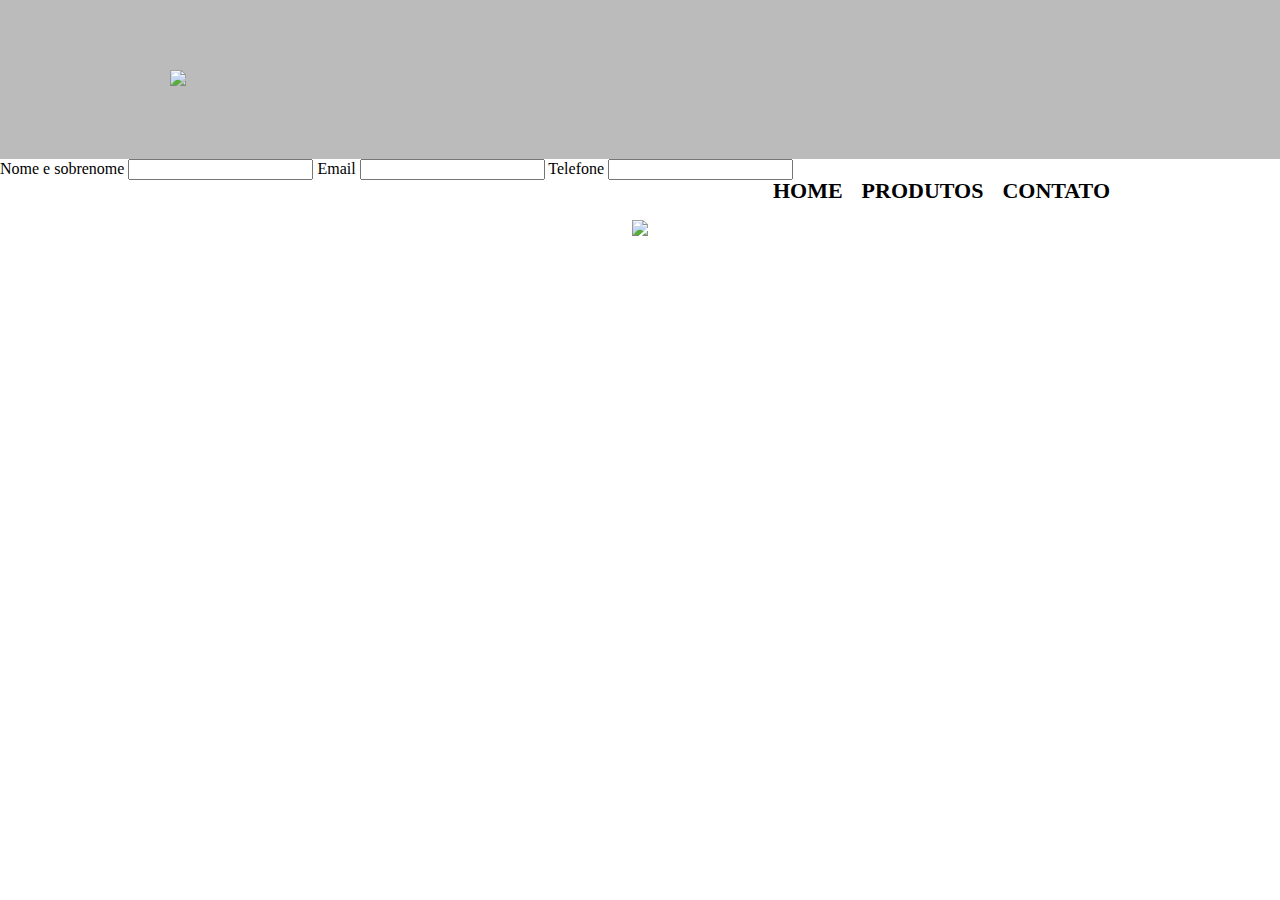
==== contato.html @ ff1cbb9c "Add files via upload" ====
<!DOCTYPE html>
<html>
  <head>
    <meta charset="UTF-8">
    <title>Contato- Barbearia Alura</title>

    <link rel="stylesheet" href="reset.css">
    <link rel="stylesheet" href="produtos.css">
  </head>
  <body>
   <header>
    <div class="caixa">
   	  <h1><img src="https://live.staticflickr.com/65535/52124426763_0314d634c0_m.jpg"></h1>
      
      <nav>
   	  <ul>
   	  	<li><a href="index.html">Home</a></li>
   	  	<li><a href="produtos.html">Produtos</a></li>
   	  	<li><a href="contato.html">Contato</a></li>
   	    </ul>
       </nav>
      </div>
    </header>

    </main>
      <form>
        
        <label form="nomesobrenome"> Nome e sobrenome</label>
        <input type="text" id="nomesobrenome">

        <label form="email"> Email </label>
        <input type="text" id="email">

        <label form="telefone"> Telefone </label>
        <input type="text" id="telefone">

        
        



    <footer>
      <img src="https://live.staticflickr.com/65535/52197020566_b8f795655a_m.jpg">
      <p class="Copyright">&copy; Copyright Barbearia alura - 2019
    </footer>
  </body>
</html>
---- produtos.css ----
header{
	background: #BBBBBB;
    padding: 70px 0;
}

.caixa {
	position: relative;
	width: 940px;
	margin: 0 auto;
}

nav {
    position: absolute;
    top: 110px;
    right: 0;

}




nav li{
    display: inline;
    margin: 0 0 0 15px;

}

nav a{
	text-transform: uppercase;
	color: #000000;
	font-weight: bold;
	font-size: 22px;
	text-decoration: none;
}

nav a:hover{
	color: #C78C19;
	text-decoration: underline;
}

.produtos li:hover {   
    border-color: #C78C19;    

}

.produtos li:active{
	border-color: #088C19;

}

.produtos li:hover h2{
    font-size: 40px;
}


.produtos{
	width: 940px;
	margin: 0 auto;
	padding: 50px 0;
}

.produtos li{
	display: inline-block;
	text-align: center;
	width: 30%;
	vertical-align: top;
	margin: 0 1.5%;
	padding: 30px 20px;
	box-sizing: border-box;
	border: 2px solid #000000;
	border-radius: 10px;
}

.produtos h2{
	font-size: 30px;
	font-weight: bold;
}

.produto-descricao{
	font-size: 18px;
}

.produto-preco{
	font-size: 22px;
	font-weight: bold;
	margin: 10px 0 0;
	margin-top: 10px;
}

footer{
	text-align: center;
	background: url("https://live.staticflickr.com/65535/52124393431_aa20678b42_w.jpg");
	padding: 40px 0;
}

.Copyright {
    color: #FFFFFF;
    font-size: 13px;
    margin: 20px 0 0;
}
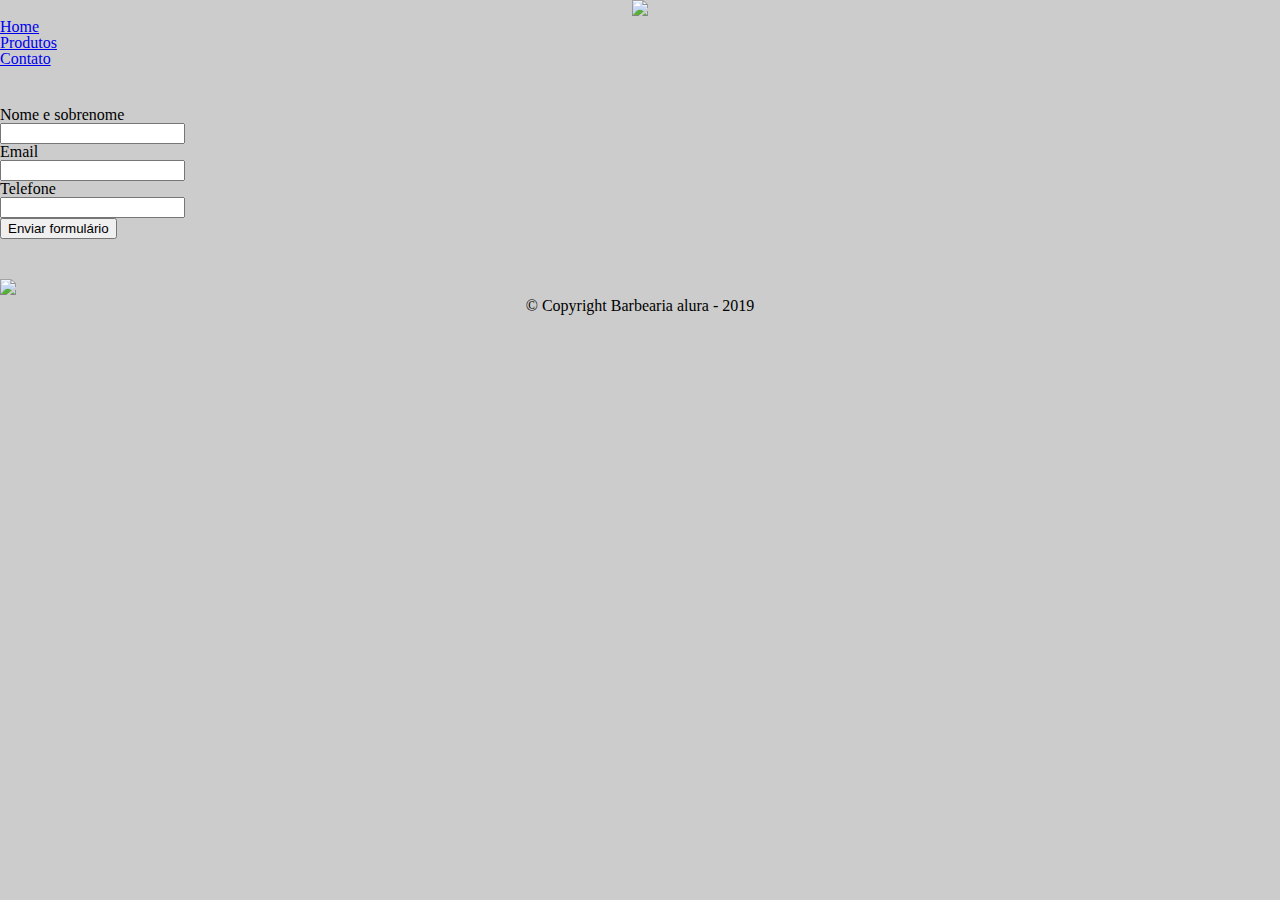
==== commit 96b82ad0: "Add files via upload" ====
--- a/contato.html
+++ b/contato.html
@@ -5,7 +5,7 @@
     <title>Contato- Barbearia Alura</title>
 
     <link rel="stylesheet" href="reset.css">
-    <link rel="stylesheet" href="produtos.css">
+    <link rel="stylesheet" href="style.css">
   </head>
   <body>
    <header>
@@ -34,10 +34,8 @@
         <label form="telefone"> Telefone </label>
         <input type="text" id="telefone">
 
-        
-        
-
-
+        <input type="submit" value="Enviar formulário">
+      </form>
 
     <footer>
       <img src="https://live.staticflickr.com/65535/52197020566_b8f795655a_m.jpg">
--- a/style.css
+++ b/style.css
@@ -0,0 +1,45 @@
+ body {
+   background: #CCCCCC
+ }
+
+#banner {
+   
+}
+
+h1 {
+   text-align: center
+}
+
+
+ p {
+    text-align: center
+ }
+
+ #missao {
+  font-size: 20px
+
+ }
+
+
+em strong {
+   color: #FF0000;
+}
+
+main {
+   width: 940px;
+   margin: 0 auto;
+}
+
+form{
+   margin: 40px 0;
+}
+
+form label{
+   display: block;
+}
+
+form input{
+   display: block;
+}
+
+
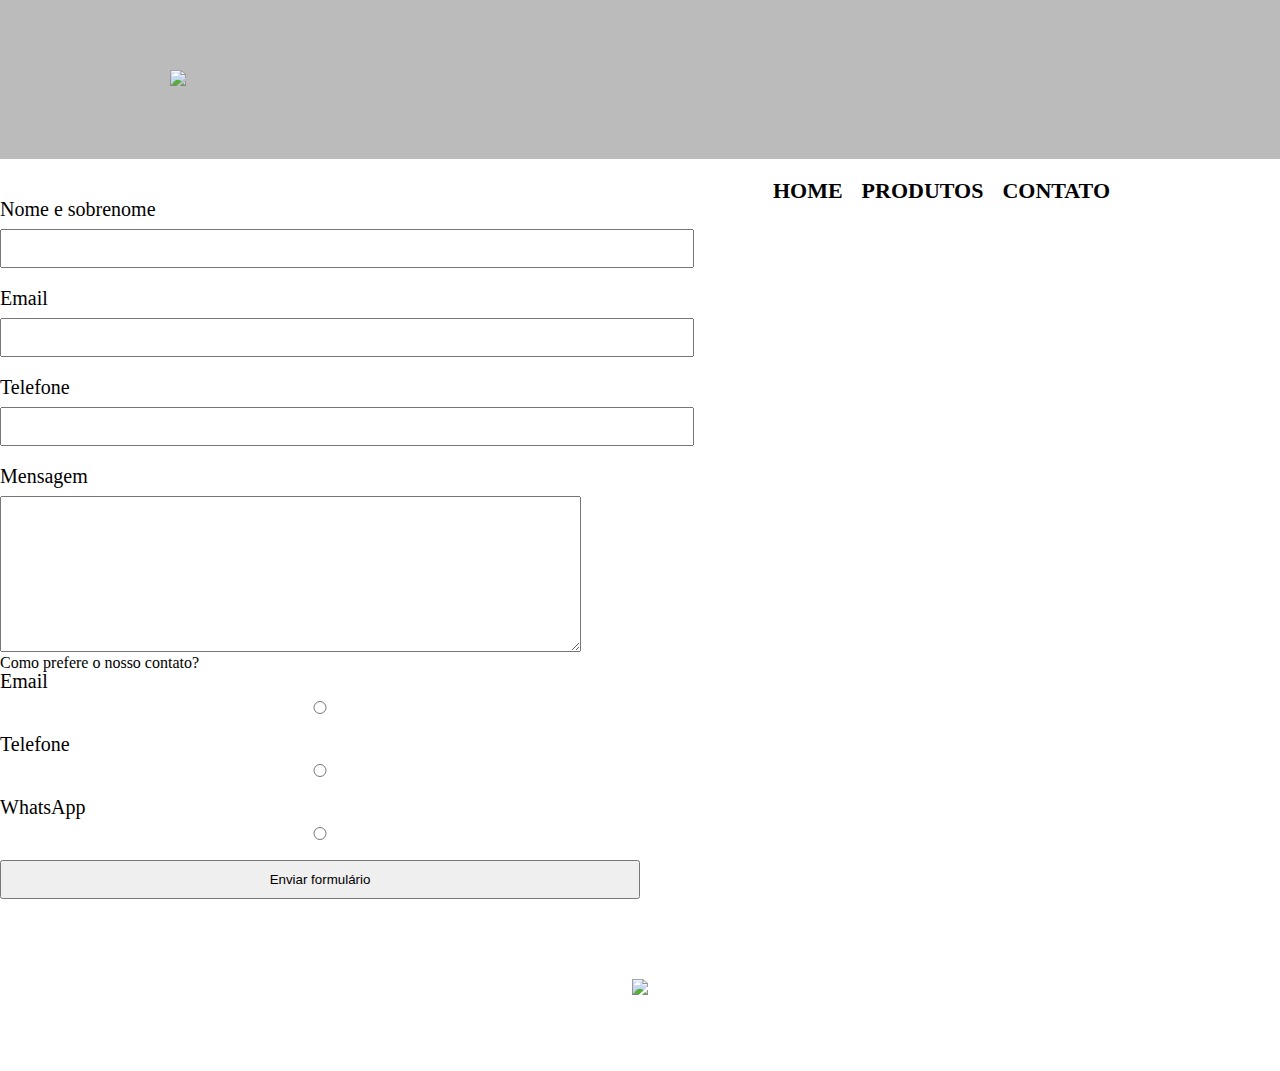
==== commit a424603b: "Add files via upload" ====
--- a/contato.html
+++ b/contato.html
@@ -34,6 +34,19 @@
         <label form="telefone"> Telefone </label>
         <input type="text" id="telefone">
 
+        <label for="mensagem">Mensagem</label>
+        <textarea cols="70" rows="10" id="mensagem"></textarea>
+       <div>
+        <p> Como prefere o nosso contato?</p>
+        <label for="radio-email">Email</label>
+        <input type="radio" name="contato" value="email" id="radio-email">
+
+        <label for="radio-telefone">Telefone</label>
+        <input type="radio" name="contato" value="telefone" id="radio-telefone">
+
+        <label for="radio-whatsapp">WhatsApp</label>
+        <input type="radio" name="contato" value="whatsapp" id="radio-whatsapp">
+        </div>
         <input type="submit" value="Enviar formulário">
       </form>
 
--- a/style.css
+++ b/style.css
@@ -1,45 +1,122 @@
- body {
-   background: #CCCCCC
- }
-
-#banner {
-   
+header{
+	background: #BBBBBB;
+    padding: 70px 0;
 }
 
-h1 {
-   text-align: center
+.caixa {
+	position: relative;
+	width: 940px;
+	margin: 0 auto;
+}
+
+nav {
+    position: absolute;
+    top: 110px;
+    right: 0;
+
 }
 
 
- p {
-    text-align: center
- }
-
- #missao {
-  font-size: 20px
-
- }
 
 
-em strong {
-   color: #FF0000;
+nav li{
+    display: inline;
+    margin: 0 0 0 15px;
+
+}
+
+nav a{
+	text-transform: uppercase;
+	color: #000000;
+	font-weight: bold;
+	font-size: 22px;
+	text-decoration: none;
+}
+
+nav a:hover{
+	color: #C78C19;
+	text-decoration: underline;
+}
+
+.produtos li:hover {   
+    border-color: #C78C19;    
+
+}
+
+.produtos li:active{
+	border-color: #088C19;
+
+}
+
+.produtos li:hover h2{
+    font-size: 40px;
+}
+
+
+.produtos{
+	width: 940px;
+	margin: 0 auto;
+	padding: 50px 0;
+}
+
+.produtos li{
+	display: inline-block;
+	text-align: center;
+	width: 30%;
+	vertical-align: top;
+	margin: 0 1.5%;
+	padding: 30px 20px;
+	box-sizing: border-box;
+	border: 2px solid #000000;
+	border-radius: 10px;
+}
+
+.produtos h2{
+	font-size: 30px;
+	font-weight: bold;
+}
+
+.produto-descricao{
+	font-size: 18px;
+}
+
+.produto-preco{
+	font-size: 22px;
+	font-weight: bold;
+	margin: 10px 0 0;
+	margin-top: 10px;
+}
+
+footer{
+	text-align: center;
+	background: url("https://live.staticflickr.com/65535/52124393431_aa20678b42_w.jpg");
+	padding: 40px 0;
+}
+
+.Copyright {
+    color: #FFFFFF;
+    font-size: 13px;
+    margin: 20px 0 0;
 }
 
 main {
-   width: 940px;
-   margin: 0 auto;
+	width: 940px;
+	margin: 0 auto;
 }
 
 form{
-   margin: 40px 0;
+	margin: 40px 0;
 }
 
 form label{
-   display: block;
+	display: block;
+	font-size: 20px;
+	margin: 0 0 10px;
 }
 
 form input{
-   display: block;
-}
-
-
+	display: block;
+	margin: 0 0 20px;
+	padding: 10px 25px;
+	width: 50%;
+}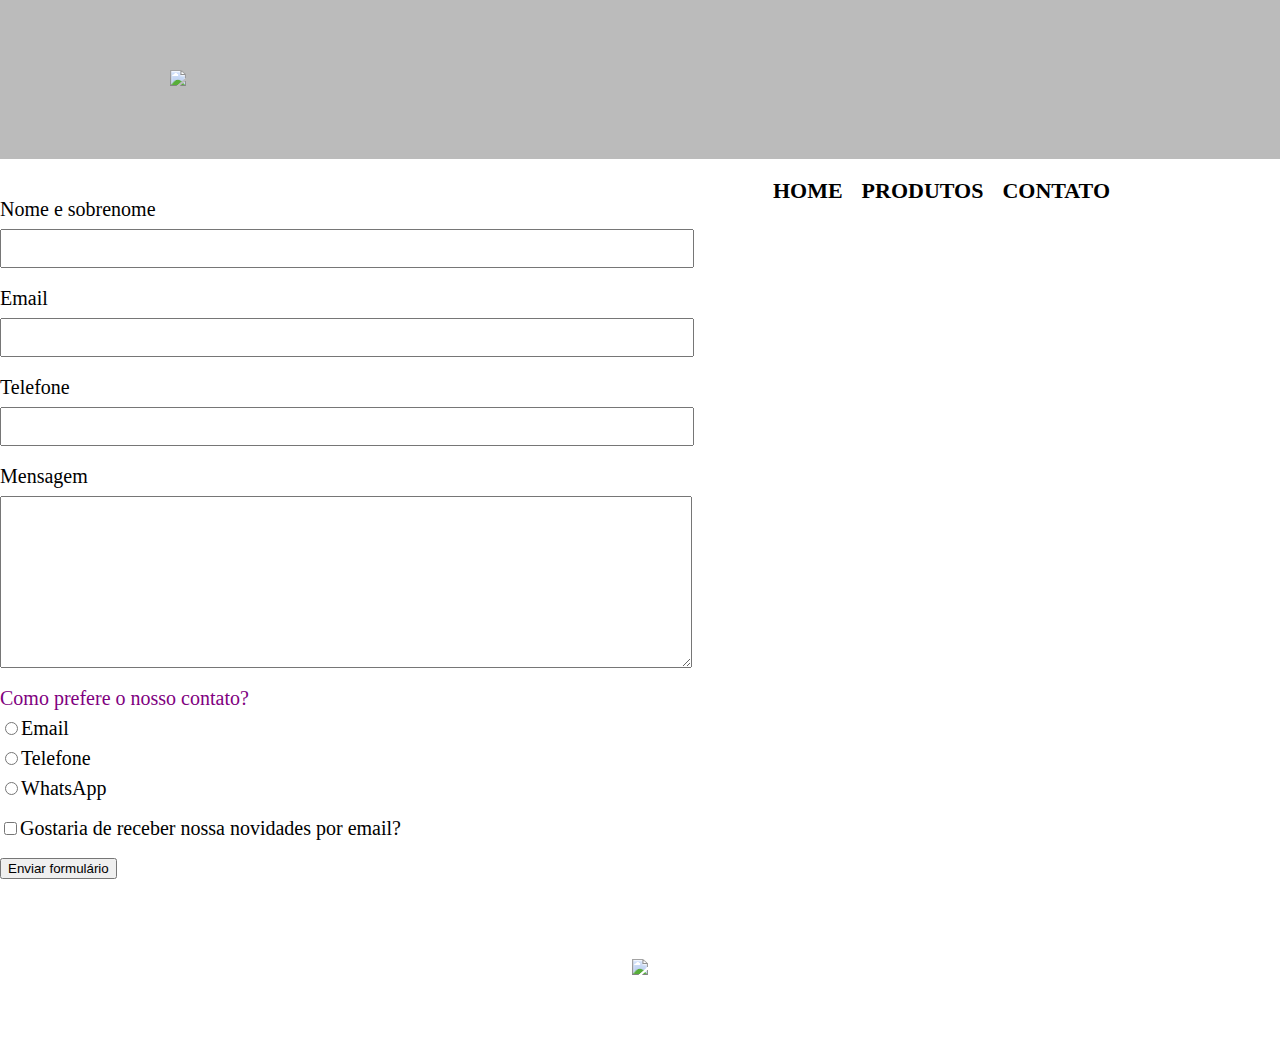
==== commit b3591586: "Add files via upload" ====
--- a/contato.html
+++ b/contato.html
@@ -26,27 +26,30 @@
       <form>
         
         <label form="nomesobrenome"> Nome e sobrenome</label>
-        <input type="text" id="nomesobrenome">
+        <input type="text" id="nomesobrenome"class="input-padrao">
 
         <label form="email"> Email </label>
-        <input type="text" id="email">
+        <input type="text" id="email"class="input-padrao">
 
         <label form="telefone"> Telefone </label>
-        <input type="text" id="telefone">
+        <input type="text" id="telefone"class="input-padrao">
 
         <label for="mensagem">Mensagem</label>
-        <textarea cols="70" rows="10" id="mensagem"></textarea>
+        <textarea cols="70" rows="10" id="mensagem"class="input-padrao"></textarea>
        <div>
-        <p> Como prefere o nosso contato?</p>
-        <label for="radio-email">Email</label>
-        <input type="radio" name="contato" value="email" id="radio-email">
+        <p class="teste" id="teste" style="color: purple;">Como prefere o nosso contato?</p>
+        <label for="radio-email"> <input type="radio" name="contato" value="email" id="radio-email">Email</label>
+        
 
-        <label for="radio-telefone">Telefone</label>
-        <input type="radio" name="contato" value="telefone" id="radio-telefone">
+        <label for="radio-telefone">   <input type="radio" name="contato" value="telefone" id="radio-telefone">Telefone</label>
+        
 
-        <label for="radio-whatsapp">WhatsApp</label>
-        <input type="radio" name="contato" value="whatsapp" id="radio-whatsapp">
+        <label for="radio-whatsapp">  <input type="radio" name="contato" value="whatsapp" id="radio-whatsapp">WhatsApp</label>
+        
         </div>
+         
+         <label class="checkbox"><input type="checkbox">Gostaria de receber nossa novidades por email?</label>
+
         <input type="submit" value="Enviar formulário">
       </form>
 
--- a/style.css
+++ b/style.css
@@ -108,15 +108,39 @@
 	margin: 40px 0;
 }
 
-form label{
+form label, form p{
 	display: block;
 	font-size: 20px;
 	margin: 0 0 10px;
 }
 
-form input{
+.input-padrao{
 	display: block;
 	margin: 0 0 20px;
 	padding: 10px 25px;
 	width: 50%;
+}
+
+.checkbox {
+	margin: 20px 0;
+}
+
+p {
+  color: red;	
+}
+
+form p {
+	color: blue;
+}
+
+.teste {
+	color: yellow;
+}
+
+p.teste {
+	color: orange;
+}
+
+#teste{
+	color: pink;
 }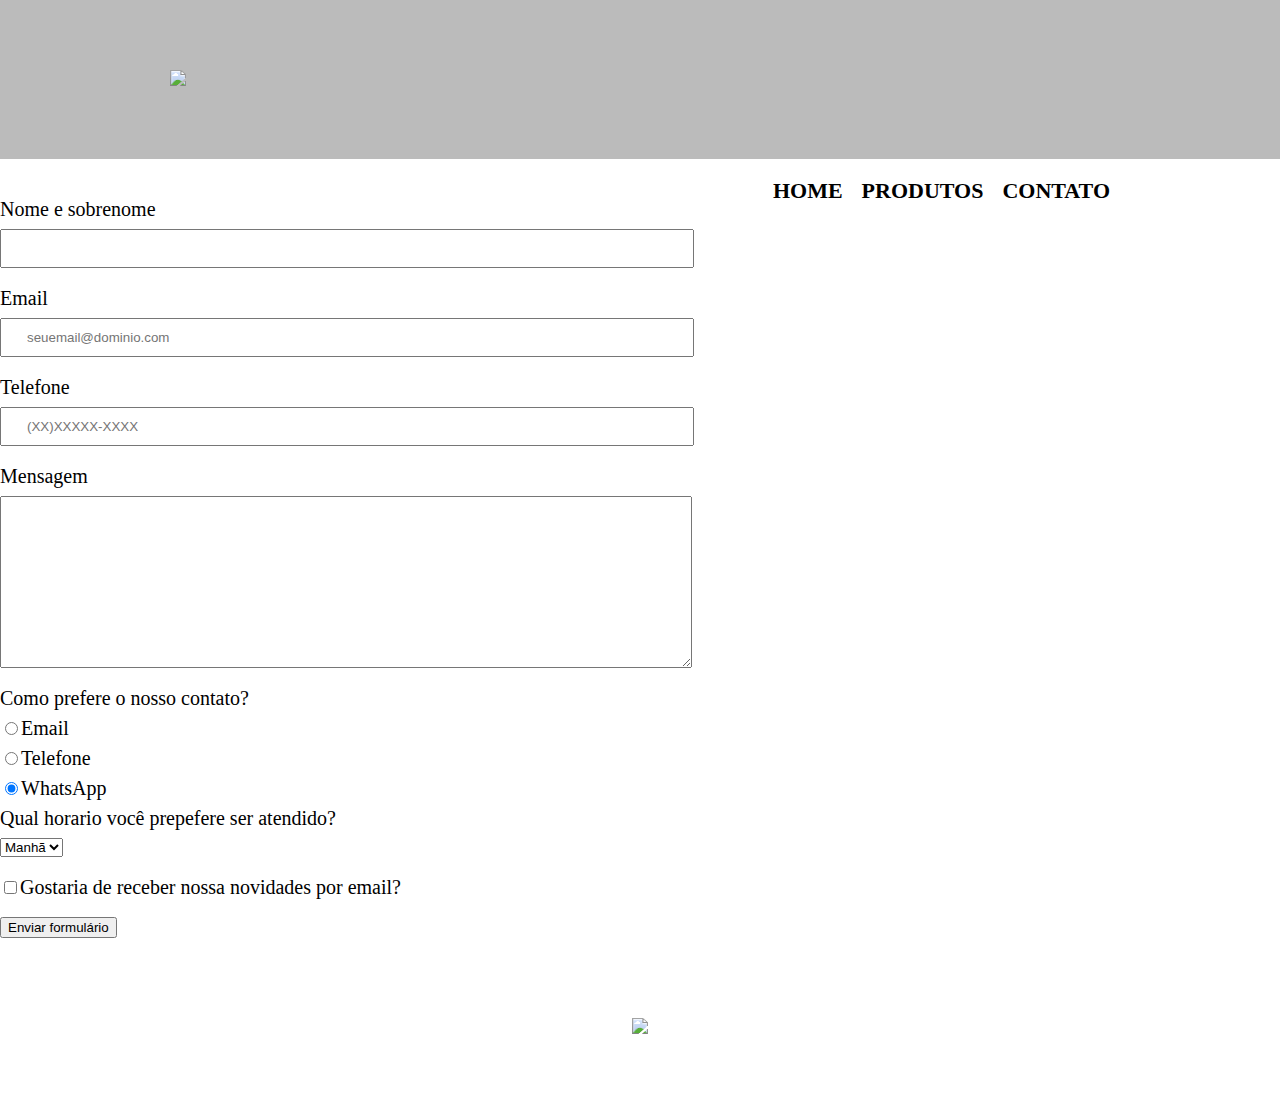
==== commit 0a06f0d4: "Add files via upload" ====
--- a/contato.html
+++ b/contato.html
@@ -26,28 +26,39 @@
       <form>
         
         <label form="nomesobrenome"> Nome e sobrenome</label>
-        <input type="text" id="nomesobrenome"class="input-padrao">
+        <input type="text" id="nomesobrenome"class="input-padrao"  required>
 
         <label form="email"> Email </label>
-        <input type="text" id="email"class="input-padrao">
+        <input type="email" id="email"class="input-padrao" required placeholder="seuemail@dominio.com">
 
         <label form="telefone"> Telefone </label>
-        <input type="text" id="telefone"class="input-padrao">
+        <input type="tel" id="telefone"class="input-padrao" required placeholder="(XX)XXXXX-XXXX">
 
         <label for="mensagem">Mensagem</label>
-        <textarea cols="70" rows="10" id="mensagem"class="input-padrao"></textarea>
+        <textarea cols="70" rows="10" id="mensagem"class="input-padrao" required></textarea>
        <div>
-        <p class="teste" id="teste" style="color: purple;">Como prefere o nosso contato?</p>
+        <p class="teste" id="teste" style="color: black;">Como prefere o nosso contato?</p>
         <label for="radio-email"> <input type="radio" name="contato" value="email" id="radio-email">Email</label>
         
 
         <label for="radio-telefone">   <input type="radio" name="contato" value="telefone" id="radio-telefone">Telefone</label>
         
 
-        <label for="radio-whatsapp">  <input type="radio" name="contato" value="whatsapp" id="radio-whatsapp">WhatsApp</label>
+        <label for="radio-whatsapp">  <input type="radio" name="contato" value="whatsapp" id="radio-whatsapp" checked>WhatsApp</label>
         
         </div>
-         
+
+        <div>
+          <fieldset>
+        <p>Qual horario você prepefere ser atendido?</p>
+        <select>
+          <option>Manhã</option>
+          <option>Tarde</option>
+          <option>Noite</option>
+        </select>
+        </fieldset>
+         </div>
+
          <label class="checkbox"><input type="checkbox">Gostaria de receber nossa novidades por email?</label>
 
         <input type="submit" value="Enviar formulário">
--- a/style.css
+++ b/style.css
@@ -130,7 +130,7 @@
 }
 
 form p {
-	color: blue;
+	color: black;
 }
 
 .teste {
